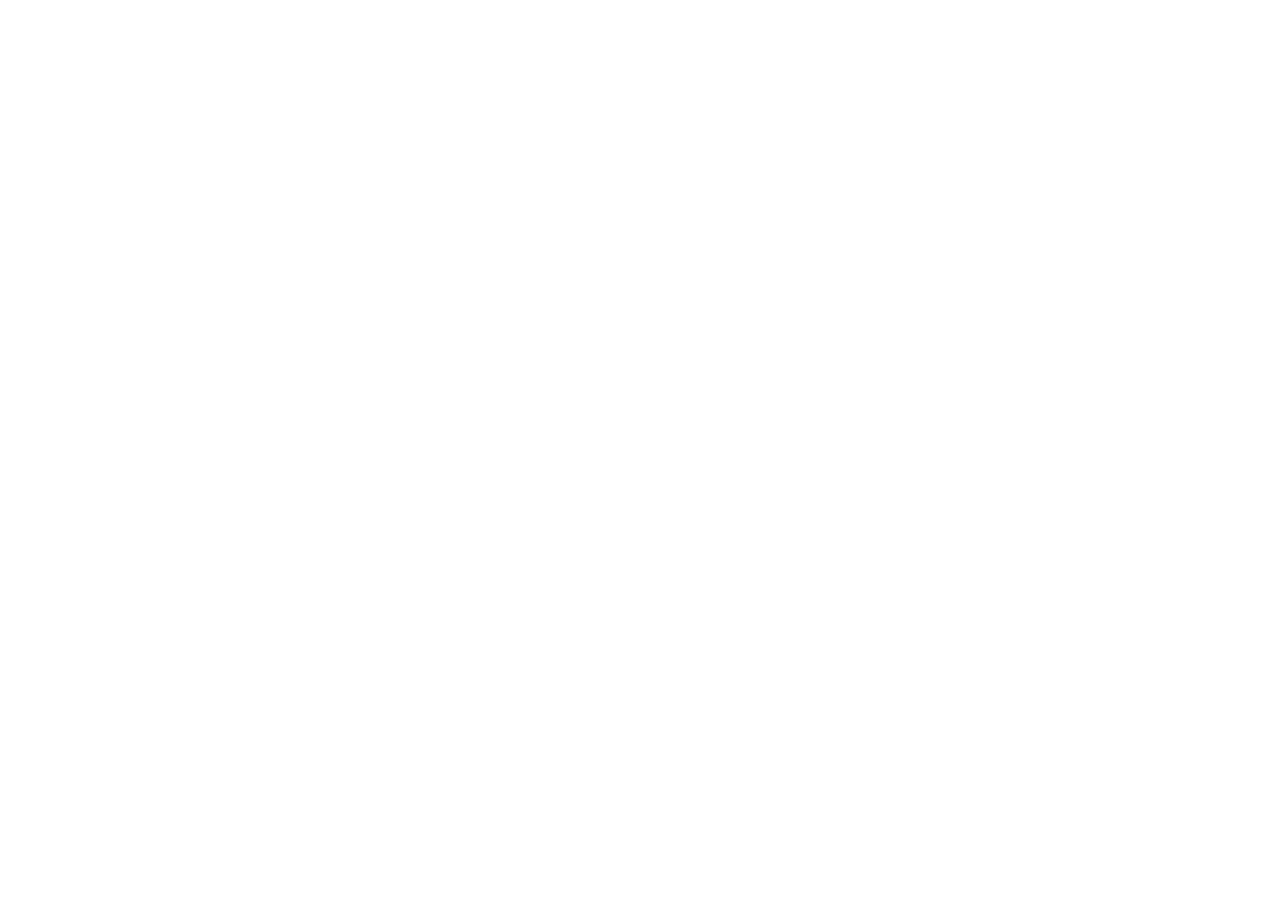
==== static/osd/index.html @ d58a16c2 "Experimental gamepad to showe/hide elements" ====
<!DOCTYPE html>
<html>
<head>
	<title>OSD</title>
	<meta name="viewport" content="width=device-width, initial-scale=1">
	<link id="root" rel="stylesheet" type="text/css" href="/osd/css/root.css">
	<style type="text/css">
		#psu {
			min-width: 7ch;
			width: min-content;
			padding: var(--padding);
			border: var(--border-width) var(--border-style) var(--border-color);
			font-family: var(--font-family);
			line-height: var(--line-height);
			font-size: var(--font-size);
			font-weight: var(--font-weight);
			-webkit-text-stroke: var(--text-stroke-width) var(--text-stroke-color);
			background-color: var(--background-color);
			transition: opacity 0.5s ease, box-shadow 0.75s ease, transform 0.5s ease;
			border-radius: var(--border-radius);
			box-shadow: var(--box-shadow);
			position: absolute;
			left: 0px;
			top: 0px;
		}

		.volts {
			color: var(--volt-color);
			text-align: right;
		}

		.amps {
			color: var(--amp-color);
			text-align: right;
		}

		.volts:after {
			content: "V";
		}

		.amps:after {
			content: "A";
		}

		#psu:not(.on) {
			opacity: 0; box-shadow: none; transform: scale(.5);
		}

		#psu.error {
			border: max(var(--border-width), 2px) solid #f00;
		}

		html,
		body {
			margin: 0;
			padding: 0
		}
	</style>
	<script>
		document.addEventListener("DOMContentLoaded", (e) => {
			const source = new EventSource("/es");
			const psu = document.getElementById("psu")

			window.addEventListener("gamepadconnected", (e) => {
				let index = e.gamepad.index
				let b0 = false

				window.addEventListener("gamepaddisconnected", (e) => index = undefined)

				function pressed(previous, button, pressed) {
					const next = button.pressed || button.value > 0.5
					if (!previous && next) {
						pressed()
					}
					return next
				}
			
				function updateStatus() {
					const gamepads = navigator.getGamepads()
					if (index !== undefined && index >= 0 && index < gamepads.length) {
						b0 = pressed(b0, gamepads[index].buttons[0], () => psu.classList.toggle("on"))
						requestAnimationFrame(updateStatus)
					}
				}
				requestAnimationFrame(updateStatus);
			})

			source.addEventListener("reload", function (e) {
				const root = document.getElementById("root")
				const n = root.cloneNode(false)
				n.setAttribute("href", e.data)
				root.parentElement.replaceChild(n, root)
			})
			source.addEventListener("error", (e) => psu.classList.add("error"))
			source.addEventListener("open", (e) => { psu.classList.remove("error"); psu.classList.add("on"); })
			source.addEventListener("psu", (e) => {
				const d = JSON.parse(e.data)
				psu.firstElementChild.innerText = d.volts.toFixed(3)
				psu.lastElementChild.innerText = d.amps.toFixed(3)
			})
		})
	</script>
</head>
<body>
	<div id="psu">
		<div class="volts" title="Volts"></div>
		<div class="amps" title="Amps"></div>
	</div>
</body>
</html>
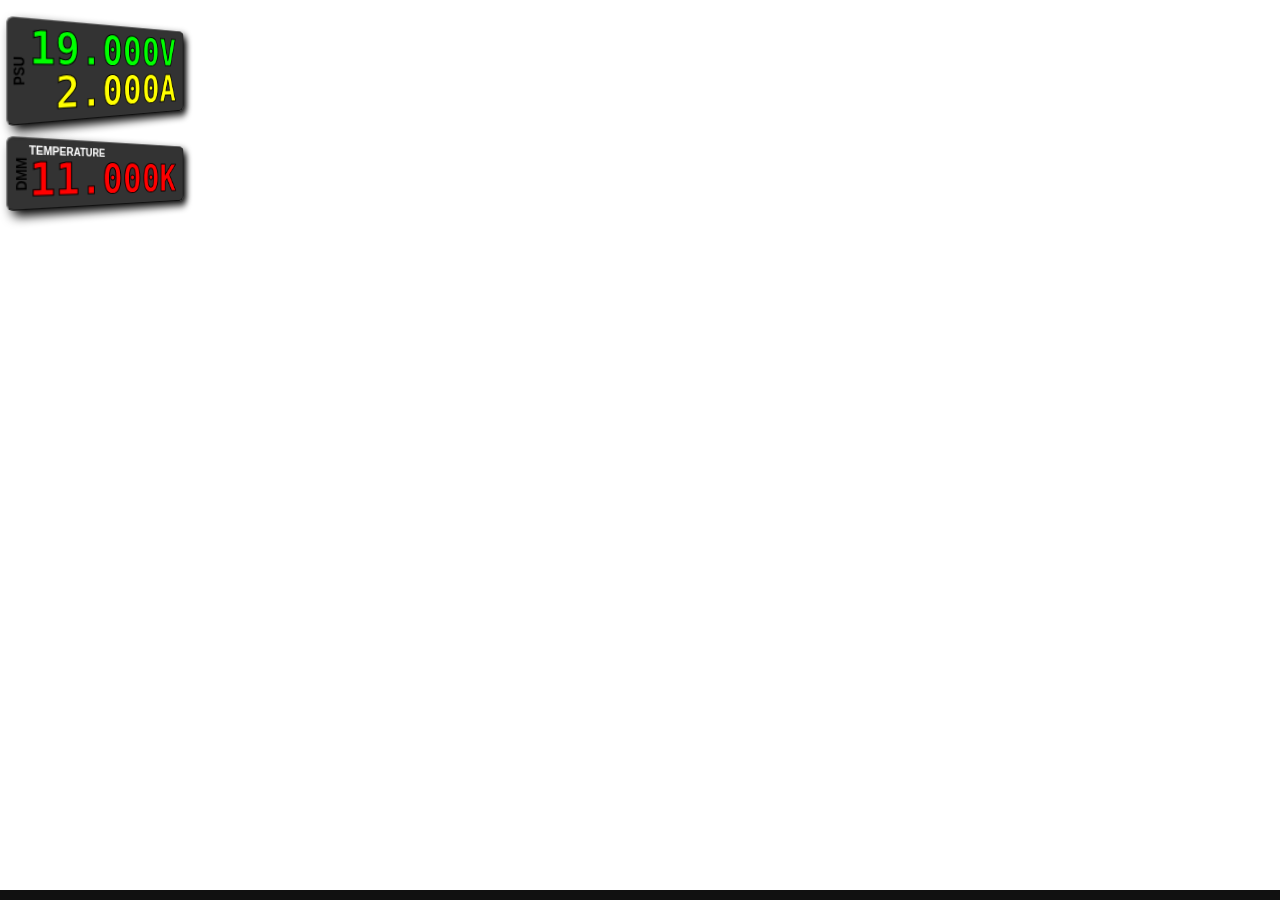
==== commit 0f68e5ce: "Dynamic footer & gamepad/OBS WebSocket experiment" ====
--- a/static/osd/index.html
+++ b/static/osd/index.html
@@ -1,72 +1,177 @@
 <!DOCTYPE html>
-<html>
+<html lang="en" translate="no">
 <head>
 	<title>OSD</title>
 	<meta name="viewport" content="width=device-width, initial-scale=1">
-	<link id="root" rel="stylesheet" type="text/css" href="/osd/css/root.css">
-	<style type="text/css">
-		#psu {
-			min-width: 7ch;
-			width: min-content;
-			padding: var(--padding);
-			border: var(--border-width) var(--border-style) var(--border-color);
-			font-family: var(--font-family);
-			line-height: var(--line-height);
-			font-size: var(--font-size);
-			font-weight: var(--font-weight);
-			-webkit-text-stroke: var(--text-stroke-width) var(--text-stroke-color);
-			background-color: var(--background-color);
-			transition: opacity 0.5s ease, box-shadow 0.75s ease, transform 0.5s ease;
-			border-radius: var(--border-radius);
-			box-shadow: var(--box-shadow);
-			position: absolute;
-			left: 0px;
-			top: 0px;
-		}
-
-		.volts {
-			color: var(--volt-color);
-			text-align: right;
-		}
-
-		.amps {
-			color: var(--amp-color);
-			text-align: right;
-		}
-
-		.volts:after {
-			content: "V";
-		}
-
-		.amps:after {
-			content: "A";
-		}
-
-		#psu:not(.on) {
-			opacity: 0; box-shadow: none; transform: scale(.5);
-		}
-
-		#psu.error {
-			border: max(var(--border-width), 2px) solid #f00;
-		}
-
+	<style type="text/css">		
 		html,
 		body {
+			padding: 0;
 			margin: 0;
-			padding: 0
+			overflow: hidden;
+		}
+
+		:root {
+			--background: #000c;
+			--border-radius: 6px;
+			--border: 1px outset #666;
+			--box-shadow: 5px 5px 10px #000;
+			--padding: 5px;
+		}
+	
+		.device {
+			background: var(--background);
+			border-radius: var(--border-radius);
+			border: var(--border);
+			box-shadow: var(--box-shadow); 
+			padding: var(--padding);
+
+			width: min-content;
+			padding-right: 10px;
+			display: grid;
+			grid-template-columns: min-content min-content;
+			margin: 25px 10px;
+			transform: perspective(300px) rotate3d(0, 1, 0, 30deg); 
+		}
+
+		.device>.label {
+			position: relative;
+			width: 13px;
+			color: #fff;
+			font: bold 12px sans-serif;
+			text-transform: uppercase;
+		}
+
+		.device>.label>div {
+			transform-origin: 50% 100%;
+			transform: rotate(270deg);
+			position: absolute;
+			left: 0;
+			bottom: 50%;
+		}
+
+		body:not(.on) .device>.label { color: #000; }
+	
+		.value {
+			font: 900 40px monospace;
+			text-align: right;
+			line-height: 100%;
+			-webkit-text-stroke: 1px #000;
+			white-space: nowrap;
+			width: 7ch;
+		}
+			
+		.voltage.value { color: #0f0; }
+		.current.value { color: #ff0; }
+		.resistance.value { color: #f0f; }
+		.frequency.value { color: #0ff; }
+		.temperature.value { color: #f00; }
+			
+		.dmm .modes { margin: 0; padding: 0; list-style: none;  font: bold 10px sans-serif; color: #fff; text-transform: uppercase; white-space: nowrap; }
+		.dmm .modes>li { display: none; }
+		.dmm.dc-voltage .modes>.dc-voltage,
+		.dmm.ac-voltage .modes>.ac-voltage,
+		.dmm.dc-current .modes>.dc-current,
+		.dmm.ac-current .modes>.ac-current,
+		.dmm.two-wire-resistance .modes>.two-wire-resistance,
+		.dmm.four-wire-resistance .modes>.four-wire-resistance,
+		.dmm.frequency .modes>.frequency,
+		.dmm.temperature .modes>.temperature
+		{ display: block; }		
+
+		footer {
+
+			position: absolute;
+			left: 0;
+			right: 0;
+			bottom: 0;
+
+			transform: translateY(100px);
+			transition: transform 1s ease;
+
+			background: #111;
+		/*
+			border-radius: var(--border-radius);
+			border: var(--border);
+			box-shadow: var(--box-shadow); 
+		*/
+			padding: var(--padding);
+			
+			color: #fff; 
+			font: 32px "Ubuntu Condensed";
+			text-align: justify;
+		}
+		footer ul { margin: 0; padding: 0; list-style: none; }
+
+		footer ul li { display: none; }
+		footer ul li:first-child { display: list-item;  }
+		footer.on {
+			transform: translateY(0);
 		}
 	</style>
-	<script>
+	<script type="text/javascript" src="js/units.js"></script>
+	<script type="text/javascript" src="js/obswebsocket.js"></script>
+	<script>	
+		function attachPSU(psu) {
+			const v = psu.querySelector(".voltage.value") 
+			const c = psu.querySelector(".current.value")
+
+			return e => {
+				const d = JSON.parse(e.data)
+				v.innerText = Voltage.format(Metric, d.voltage)
+				c.innerText = Current.format(Metric, d.current)
+			}
+		}
+
 		document.addEventListener("DOMContentLoaded", (e) => {
-			const source = new EventSource("/es");
-			const psu = document.getElementById("psu")
+			const s = new EventSource("/es");
+			const footer = document.getElementById("footer")
+			const list = footer.querySelector(".text")
+			s.addEventListener("error", e => document.body.classList.add("error"))
+			s.addEventListener("open", e => { document.body.classList.remove("error"); document.body.classList.add("on"); })
+			s.addEventListener("psu", attachPSU(document.getElementById("psu")))
+			s.addEventListener("footer", e => {
+				const d = JSON.parse(e.data)
+
+				switch (d.command) {
+				case "off":
+					footer.classList.remove("on")
+				case "text":
+					const li = document.createElement("li")
+					li.appendChild(document.createTextNode(d.text))
+
+					if (d.duration > 0) {
+						li.dataset.duration = d.duration.toString().concat('s')
+						window.setTimeout(() => list.removeChild(li), d.duration * 1000)
+					} else {			
+						list.querySelectorAll("li:not(duration)").forEach(l => list.removeChild(l))
+					}
+					list.insertBefore(li, list.firstElementChild)
+					if (!footer.classList.contains("on")) {
+						footer.classList.add("on")
+					}
+				}
+			})
+
+			// OBS WebSocket connection
+			const ows = new OBSWebSocket("ws://localhost:4444", "password")
+				// If have OBS WebConnect enabled...  gamepad buttons.
+		
+
+			const buttonEvents = [
+				{ onPressed: () => ows.takeSourceScreenshot("Scene")
+					.then(m => {
+						const img = document.createElement("img")
+						img.src = m.img
+						document.documentElement.appendChild(img)
+					})
+				}
+			]
 
 			window.addEventListener("gamepadconnected", (e) => {
 				let index = e.gamepad.index
-				let b0 = false
 
 				window.addEventListener("gamepaddisconnected", (e) => index = undefined)
-
 				function pressed(previous, button, pressed) {
 					const next = button.pressed || button.value > 0.5
 					if (!previous && next) {
@@ -74,37 +179,60 @@
 					}
 					return next
 				}
-			
-				function updateStatus() {
+
+				requestAnimationFrame(function() {
 					const gamepads = navigator.getGamepads()
 					if (index !== undefined && index >= 0 && index < gamepads.length) {
-						b0 = pressed(b0, gamepads[index].buttons[0], () => psu.classList.toggle("on"))
-						requestAnimationFrame(updateStatus)
-					}
-				}
-				requestAnimationFrame(updateStatus);
+						const buttons = gamepads[index].buttons
+						buttonEvents.forEach((button, index) => {			
+							const next = buttons[index].pressed || buttons[index].value > 0.5
+							if (!button.previous && next) {
+								button.onPressed()
+							}
+							button.previous = next
+						})
+						requestAnimationFrame(arguments.callee)
+					}			
+				})
 			})
 
-			source.addEventListener("reload", function (e) {
-				const root = document.getElementById("root")
-				const n = root.cloneNode(false)
-				n.setAttribute("href", e.data)
-				root.parentElement.replaceChild(n, root)
-			})
-			source.addEventListener("error", (e) => psu.classList.add("error"))
-			source.addEventListener("open", (e) => { psu.classList.remove("error"); psu.classList.add("on"); })
-			source.addEventListener("psu", (e) => {
-				const d = JSON.parse(e.data)
-				psu.firstElementChild.innerText = d.volts.toFixed(3)
-				psu.lastElementChild.innerText = d.amps.toFixed(3)
-			})
-		})
+			window.addEventListener("gamepaddisconnected", (e) => index = undefined)
+
+		})	// DOMContentLoaded
 	</script>
 </head>
 <body>
-	<div id="psu">
-		<div class="volts" title="Volts"></div>
-		<div class="amps" title="Amps"></div>
+	<div class="device psu" id="psu">
+		<div class="label">
+			<div>PSU</div>
+		</div>
+		<div class="values">
+			<div class="voltage value">19.000V</div>
+			<div class="current value">2.000A</div>
+		</div>
 	</div>
+
+	<div class="device dmm temperature">
+		<div class="label">
+			<div>DMM</div>
+		</div>
+		<div>
+			<ul class="modes">
+				<li class="dc-voltage">dc voltage</li>
+				<li class="ac-voltage">ac voltage</li>
+				<li class="dc-current">dc current</li>
+				<li class="ac-current">ac current</li>
+				<li class="two-wire-resistance">two wire resistance</li>
+				<li class="four-wire-resistance">four wire resistance</li>
+				<li class="temperature">temperature</li>
+				<li class="frequency">frequency</li>
+			</ul>
+			<div class="temperature value">11.000K</div>
+		</div>
+	</div>
+
+	<footer id="footer" class="on">
+		<ul class="text"></ul>
+	</footer> 
 </body>
 </html>